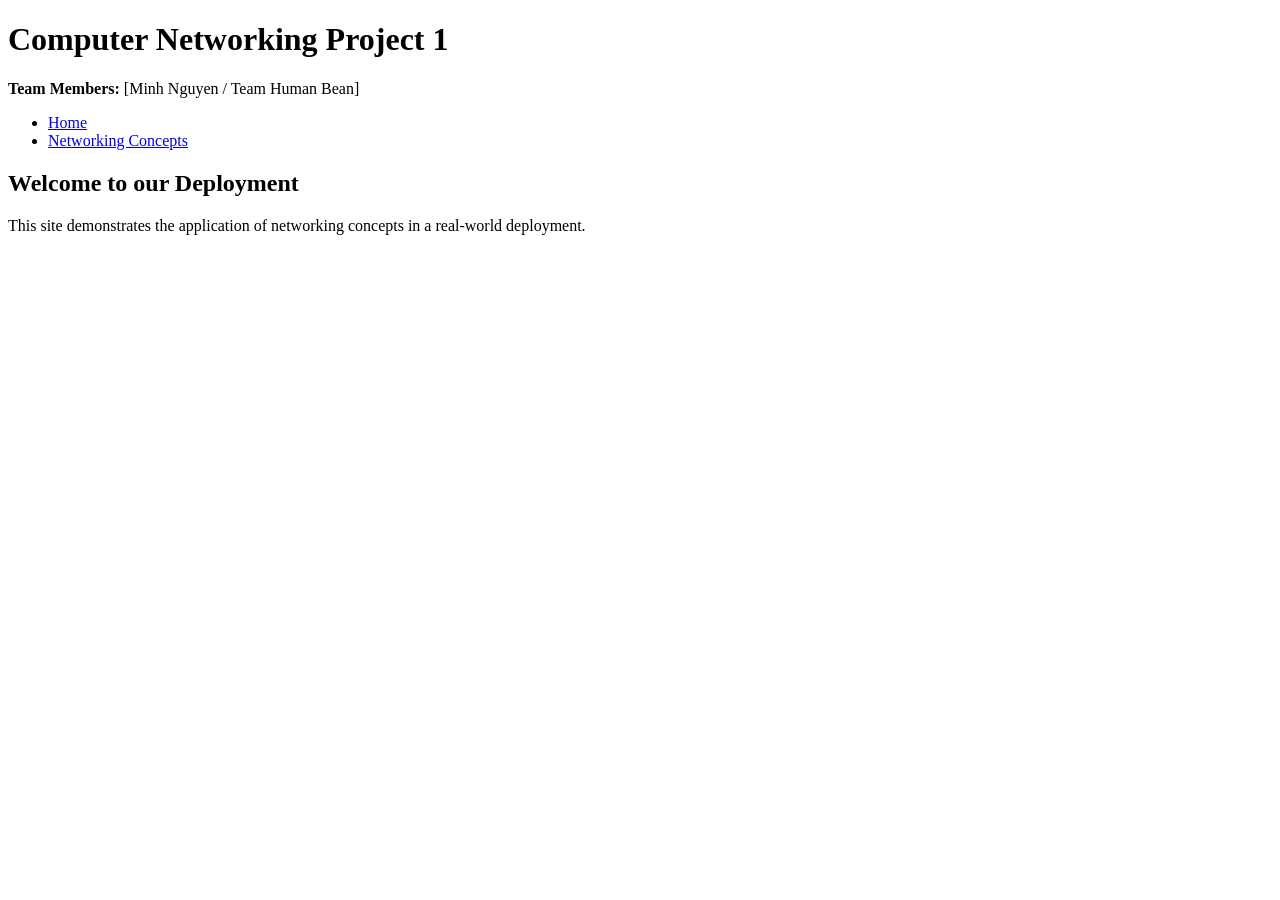
==== index.html @ f7ca0390 "Add initial HTML structure for project" ====
<!DOCTYPE html>
<html lang="en">
<head>
    <meta charset="UTF-8">
    <meta name="viewport" content="width=device-width, initial-scale=1.0">
    <title>Computer Networking Project 1</title>
</head>
<body>
    <header>
        <h1>Computer Networking Project 1</h1>
        <p><strong>Team Members:</strong> [Minh Nguyen / Team Human Bean]</p>
    </header>
    <nav>
        <ul>
            <li><a href="index.html">Home</a></li>
            <li><a href="networking-concepts.html">Networking Concepts</a></li>
        </ul>
    </nav>
    <main>
        <h2>Welcome to our Deployment</h2>
        <p>This site demonstrates the application of networking concepts in a real-world deployment.</p>
    </main>
</body>
</html>
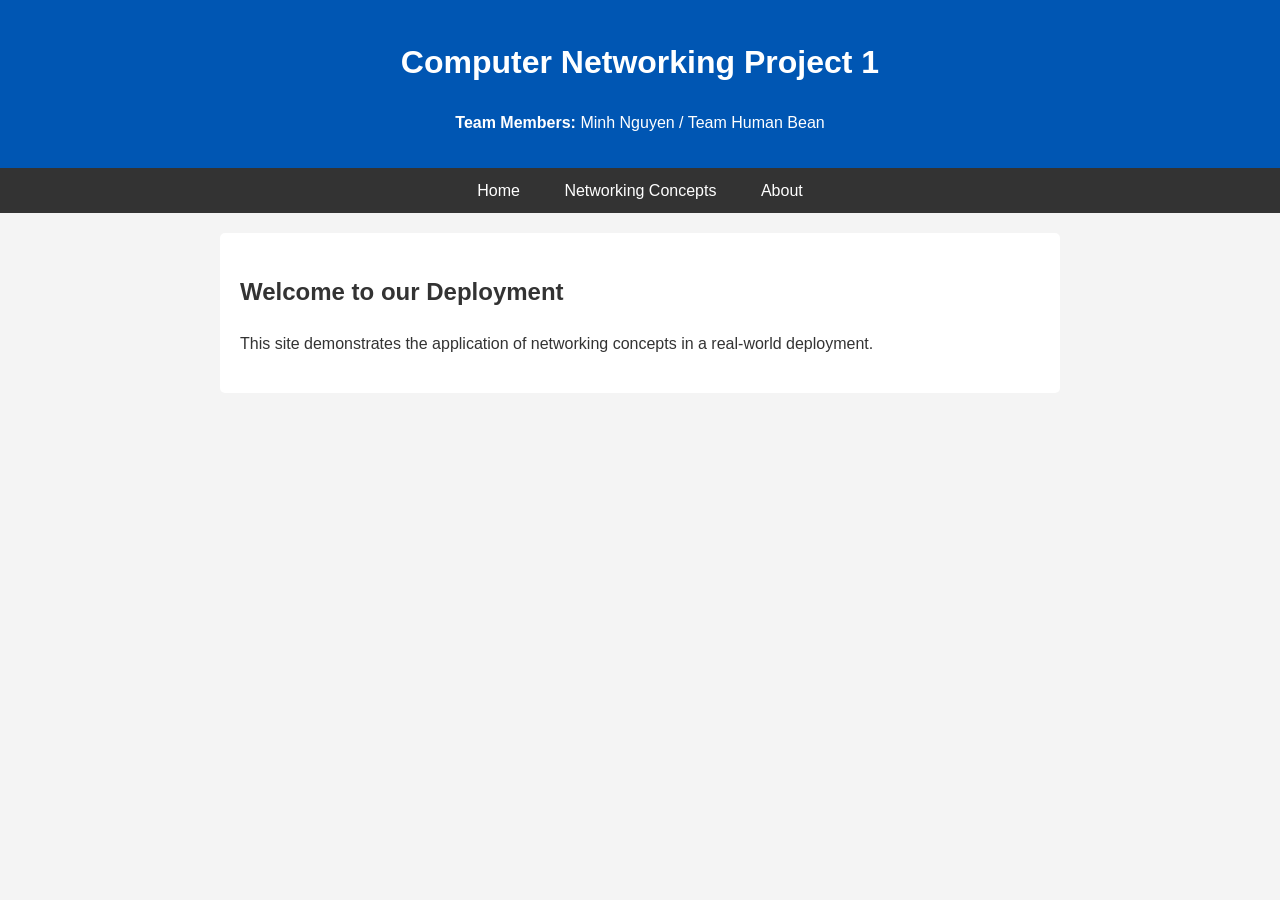
==== commit 2f4695be: "Add About link to navigation menu" ====
--- a/index.html
+++ b/index.html
@@ -1,6 +1,7 @@
 <!DOCTYPE html>
 <html lang="en">
 <head>
+    <link rel="stylesheet" href="style.css">
     <meta charset="UTF-8">
     <meta name="viewport" content="width=device-width, initial-scale=1.0">
     <title>Computer Networking Project 1</title>
@@ -8,12 +9,13 @@
 <body>
     <header>
         <h1>Computer Networking Project 1</h1>
-        <p><strong>Team Members:</strong> [Minh Nguyen / Team Human Bean]</p>
+        <p><strong>Team Members:</strong> Minh Nguyen / Team Human Bean</p>
     </header>
     <nav>
         <ul>
             <li><a href="index.html">Home</a></li>
             <li><a href="networking-concepts.html">Networking Concepts</a></li>
+            <li><a href="about.html">About</a></li>
         </ul>
     </nav>
     <main>
--- a/style.css
+++ b/style.css
@@ -0,0 +1,37 @@
+body {
+    font-family: Arial, sans-serif;
+    line-height: 1.6;
+    margin: 0;
+    padding: 0;
+    background-color: #f4f4f4;
+    color: #333;
+}
+header {
+    background-color: #0056b3;
+    color: white;
+    padding: 1rem 2rem;
+    text-align: center;
+}
+nav ul {
+    list-style: none;
+    padding: 0;
+    background: #333;
+    text-align: center;
+    margin: 0;
+}
+nav ul li {
+    display: inline;
+}
+nav ul li a {
+    color: white;
+    text-decoration: none;
+    padding: 10px 20px;
+    display: inline-block;
+}
+main {
+    padding: 20px;
+    max-width: 800px;
+    margin: 20px auto;
+    background: white;
+    border-radius: 5px;
+}
